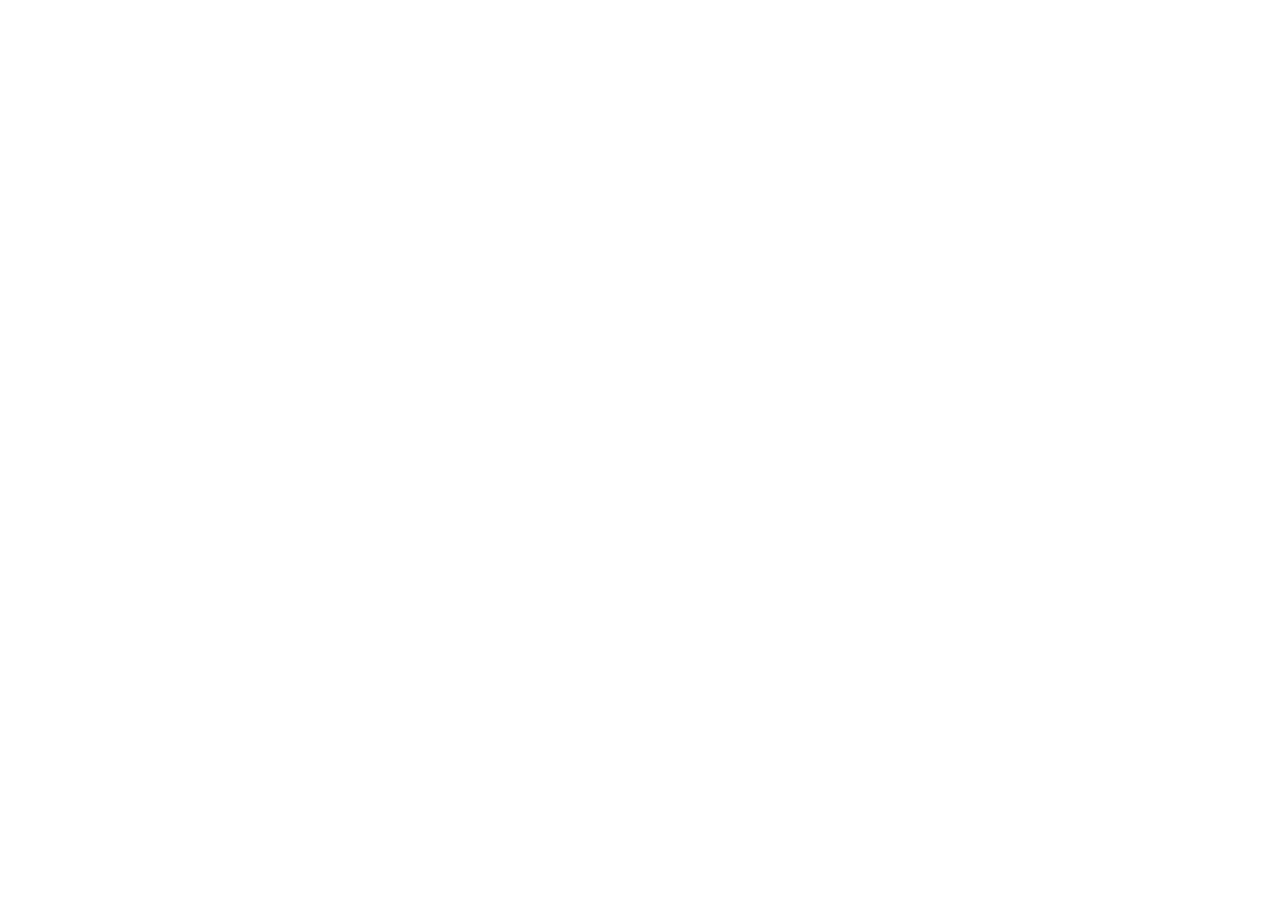
==== index.html @ 56b0e6a6 "Commit HTML" ====
<!DOCTYPE html>
<html lang="pt-br">
<head>
    <meta charset="UTF-8">
    <meta name="viewport" content="width=device-width, initial-scale=1.0">
    <title>Git e Github</title>
</head>
<body>
    
</body>
</html>
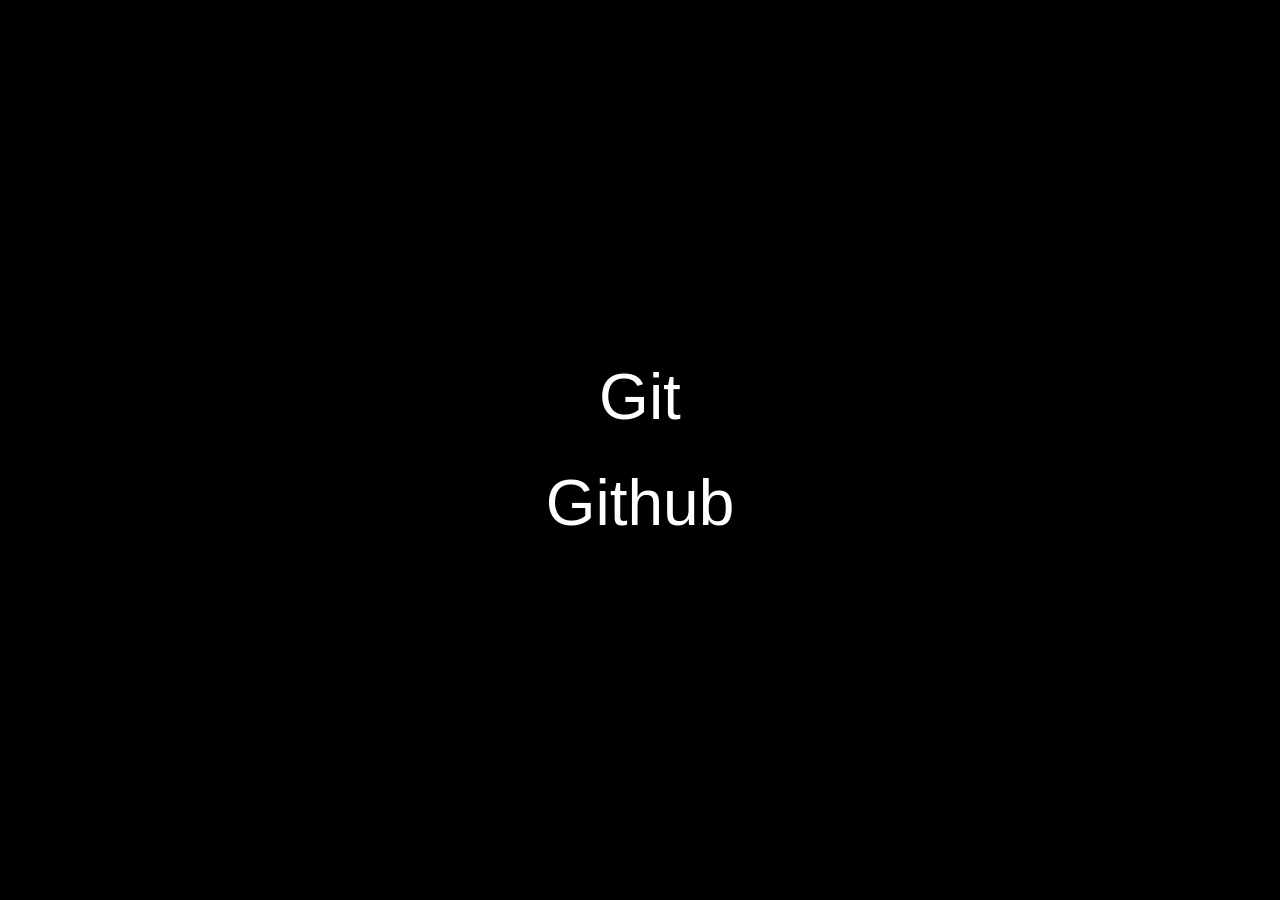
==== commit b51a4dcd: "Home conluida" ====
--- a/index.html
+++ b/index.html
@@ -2,10 +2,12 @@
 <html lang="pt-br">
 <head>
     <meta charset="UTF-8">
+    <link rel="stylesheet" href="style.css">
     <meta name="viewport" content="width=device-width, initial-scale=1.0">
     <title>Git e Github</title>
 </head>
 <body>
-    
+    <a href="#">Git</a>
+    <a href="#">Github</a>
 </body>
 </html>
--- a/style.css
+++ b/style.css
@@ -0,0 +1,20 @@
+*{
+    padding: 0;
+    margin: 0;
+    box-sizing: border-box;
+}
+body{
+    background-color: black;
+    height: 100vh;
+    display: flex;
+    align-items: center;
+    justify-content: center;
+    gap: 32px;
+    flex-direction: column;
+    font-size: 64px;
+    font-family: 'Segoe UI', Tahoma, Geneva, Verdana, sans-serif;
+}
+a{
+    text-decoration: none;
+    color: white;
+}git
